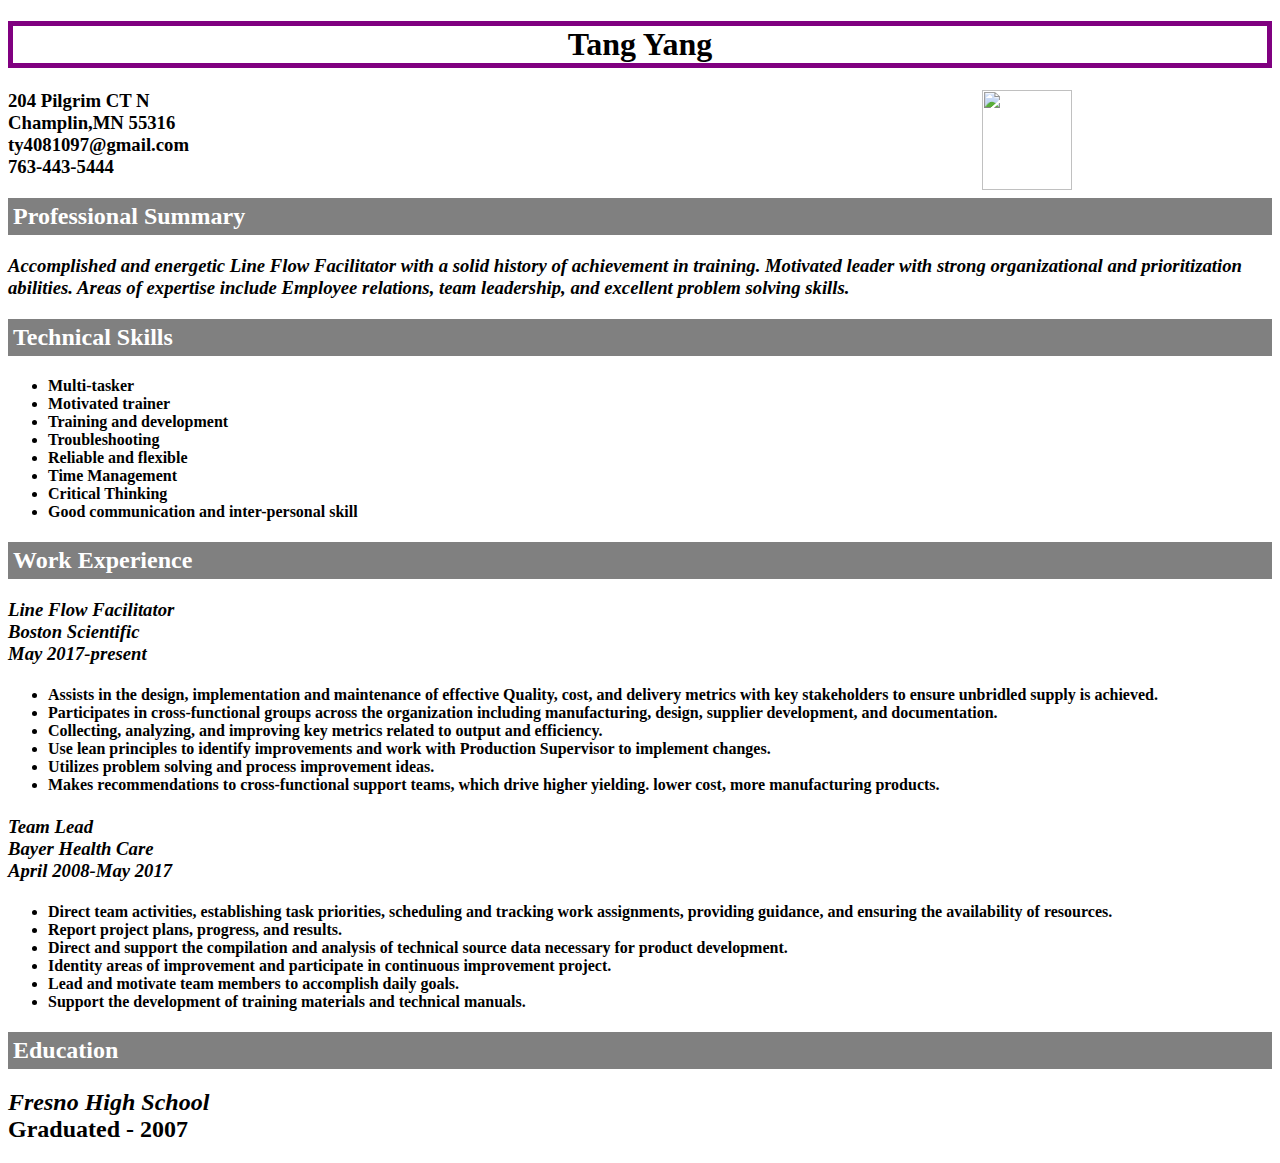
==== index.html @ 87489070 "change text size" ====
<!DOCTYPE html>
<html>
<head>
	<title>Tang's resume</title>
</head>
<link rel="stylesheet" type="text/css" href="style.css">
<body>

<h1>
Tang Yang
</h1>


<img src="https://scontent.ffcm1-2.fna.fbcdn.net/v/t1.0-9/538789_2186250792949_1283968446_n.jpg?_nc_cat=0&oh=3f73c77e36410c2f82d0b12a07dba56e&oe=5C0C64F2" width="90" height="100" hspace="200" align="right">

<h3>	
204 Pilgrim CT N<br>	
Champlin,MN 55316<br>
ty4081097@gmail.com<br> 
763-443-5444<br>
</h3>





<h2>
<div style="background-color:gray;color:white;padding:05px;">	
Professional Summary
</h2>

<h3><em> Accomplished and energetic Line Flow Facilitator with a solid history of achievement in training. Motivated leader with strong organizational and prioritization abilities. Areas of expertise include Employee relations, team leadership, and excellent problem solving skills.</em>
</h3>	


<h2>
<div style="background-color:gray;color:white;padding:05px;">
Technical Skills
</h2>


<ul>
<h4>
<b>
<li>Multi-tasker
<li>Motivated trainer
<li>Training and development
<li>Troubleshooting
<li>Reliable and flexible
<li>Time Management
<li>Critical Thinking
<li>Good communication and inter-personal skill	
</h4>
</b>
</ul>


<h2>
<div style="background-color:gray;color:white;padding:05px;">	
Work Experience
</h2>

<h3>
<em>Line Flow Facilitator</em><br>
<em>Boston Scientific</em><br>
<em>May 2017-present</em><br>
</h3>
<ul>
	
	<b>
	<h4>
	<li>Assists in the design, implementation and maintenance of effective Quality, cost, and delivery metrics with key stakeholders to ensure unbridled supply is achieved.
	<li>Participates in cross-functional groups across the organization including manufacturing, design, supplier development, and documentation. 
	<li>Collecting, analyzing, and improving key metrics related to output and efficiency. 
	<li>Use lean principles to identify improvements and work with Production Supervisor to implement changes.
	<li>Utilizes problem solving and process improvement ideas. 
	<li>Makes recommendations to cross-functional support teams, which drive higher yielding. lower cost, more manufacturing products.
	</h4>	
</ul>

<h3>
<em>Team Lead</em><br>
<em>Bayer Health Care</em><br>
<em>April 2008-May 2017</em><br>
</h3>
<ul>
	
    <b>
    <h4>
    <li>Direct team activities, establishing task priorities, scheduling and tracking work assignments, providing guidance, and ensuring the availability of resources.
    <li>Report project plans, progress, and results.
    <li>Direct and support the compilation and analysis of technical source data necessary for product development.
    <li>Identity areas of improvement and participate in continuous improvement project. 
    <li>Lead and motivate team members to accomplish daily goals.
    <li>Support the development of training materials and technical manuals.
    </h4>	
</ul>


<h2>
<div style="background-color:gray;color:white;padding:05px;">	
Education
</h2>
<h2><em>Fresno High School</em><br>
	Graduated - 2007
</h2>
</body>
</html>
---- style.css ----
h1{
	border-color: purple;
	border-width: 5px;
	border-style: solid;
}

h1 {
	text-align: center;
}
}

h3 {
	text-align: center;
}
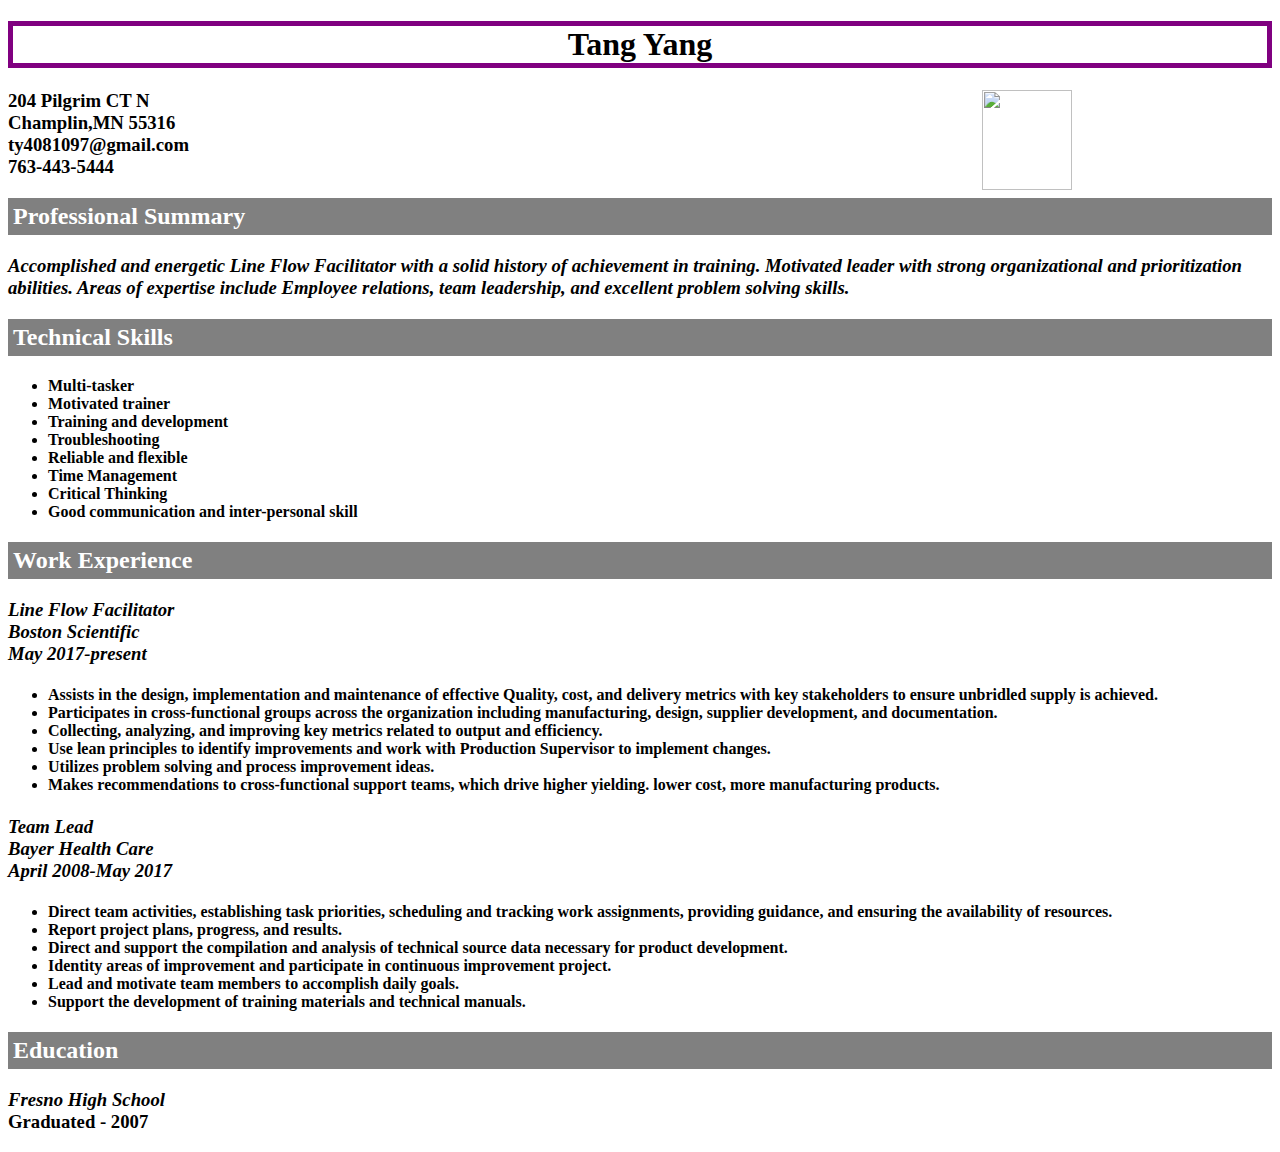
==== commit 599696d3: "update text" ====
--- a/index.html
+++ b/index.html
@@ -101,8 +101,8 @@
 <div style="background-color:gray;color:white;padding:05px;">	
 Education
 </h2>
-<h2><em>Fresno High School</em><br>
+<h3><em>Fresno High School</em><br>
 	Graduated - 2007
-</h2>
+</h3>
 </body>
 </html>
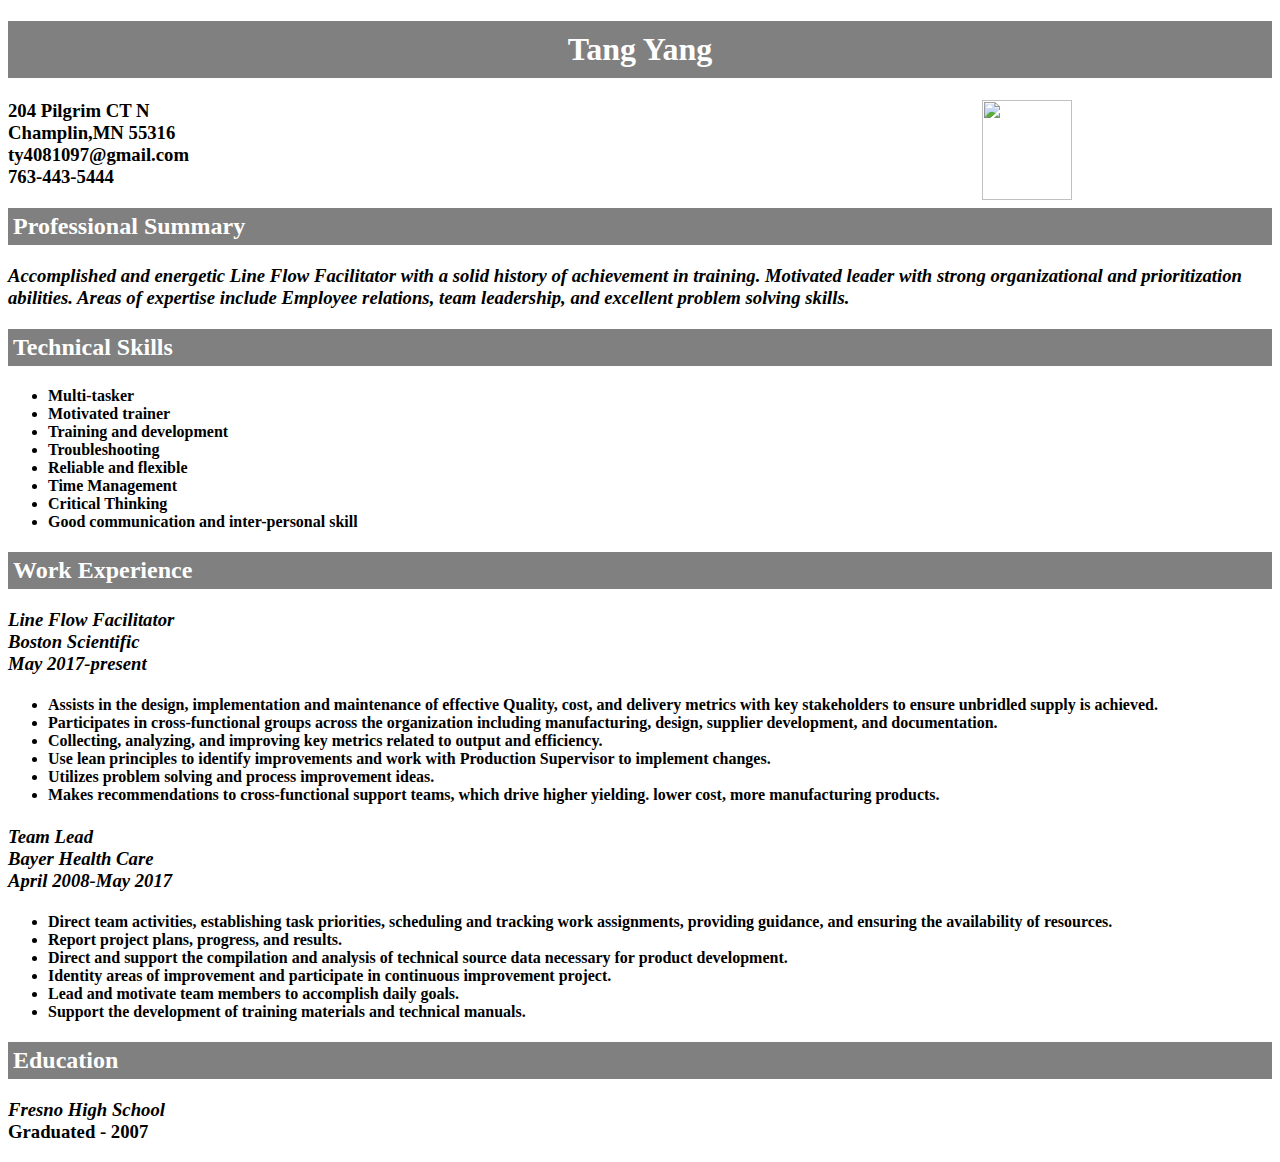
==== commit 71c55cc6: "add div" ====
--- a/index.html
+++ b/index.html
@@ -7,6 +7,7 @@
 <body>
 
 <h1>
+<div style="background-color:gray;color:white;padding:05px;">	
 Tang Yang
 </h1>
 
--- a/style.css
+++ b/style.css
@@ -1,5 +1,5 @@
 h1{
-	border-color: purple;
+	border-color: grey;
 	border-width: 5px;
 	border-style: solid;
 }
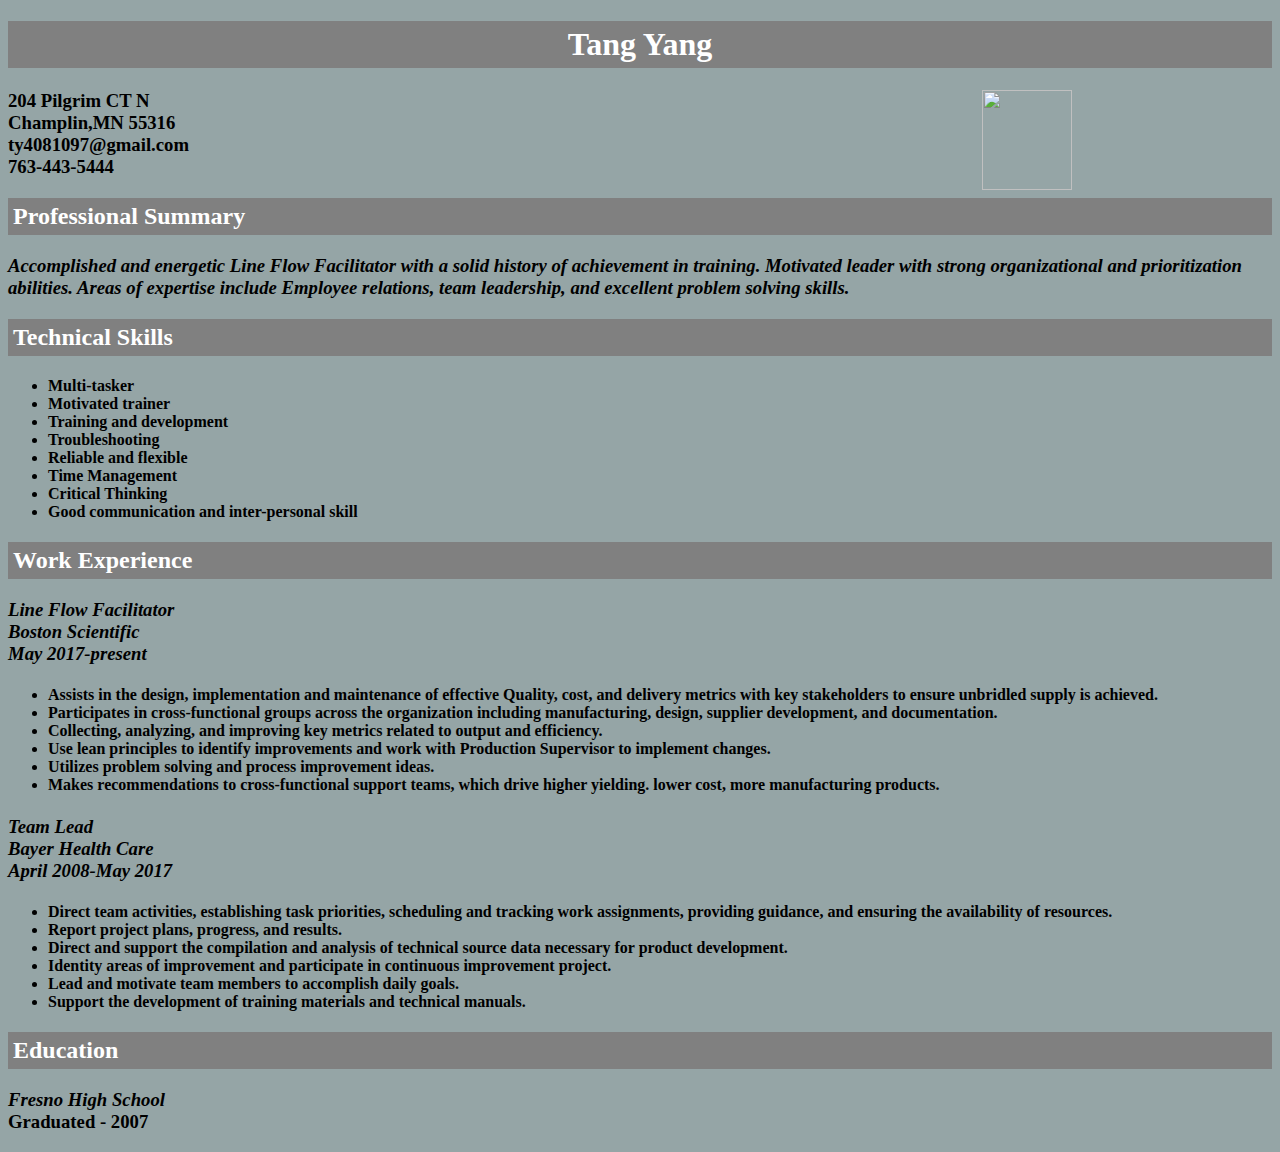
==== commit bf008042: "fix div" ====
--- a/index.html
+++ b/index.html
@@ -7,8 +7,7 @@
 <body>
 
 <h1>
-<div style="background-color:gray;color:white;padding:05px;">	
-Tang Yang
+	<div>Tang Yang</div>
 </h1>
 
 
@@ -26,8 +25,7 @@
 
 
 <h2>
-<div style="background-color:gray;color:white;padding:05px;">	
-Professional Summary
+	<div>Professional Summary</div>
 </h2>
 
 <h3><em> Accomplished and energetic Line Flow Facilitator with a solid history of achievement in training. Motivated leader with strong organizational and prioritization abilities. Areas of expertise include Employee relations, team leadership, and excellent problem solving skills.</em>
@@ -35,8 +33,7 @@
 
 
 <h2>
-<div style="background-color:gray;color:white;padding:05px;">
-Technical Skills
+	<div>Technical Skills</div>
 </h2>
 
 
@@ -57,8 +54,7 @@
 
 
 <h2>
-<div style="background-color:gray;color:white;padding:05px;">	
-Work Experience
+	<div>Work Experience</div>
 </h2>
 
 <h3>
@@ -99,8 +95,7 @@
 
 
 <h2>
-<div style="background-color:gray;color:white;padding:05px;">	
-Education
+<div>Education</div>
 </h2>
 <h3><em>Fresno High School</em><br>
 	Graduated - 2007
--- a/style.css
+++ b/style.css
@@ -1,15 +1,13 @@
-h1{
-	border-color: grey;
-	border-width: 5px;
-	border-style: solid;
+body{
+	background: #95a5a6;
 }
 
-h1 {
-	text-align: center;
-}
-}
-
-h3 {
+h1{
 	text-align: center;
 }
 
+div{
+background-color:gray;color:white;padding:05px;
+}
+
+
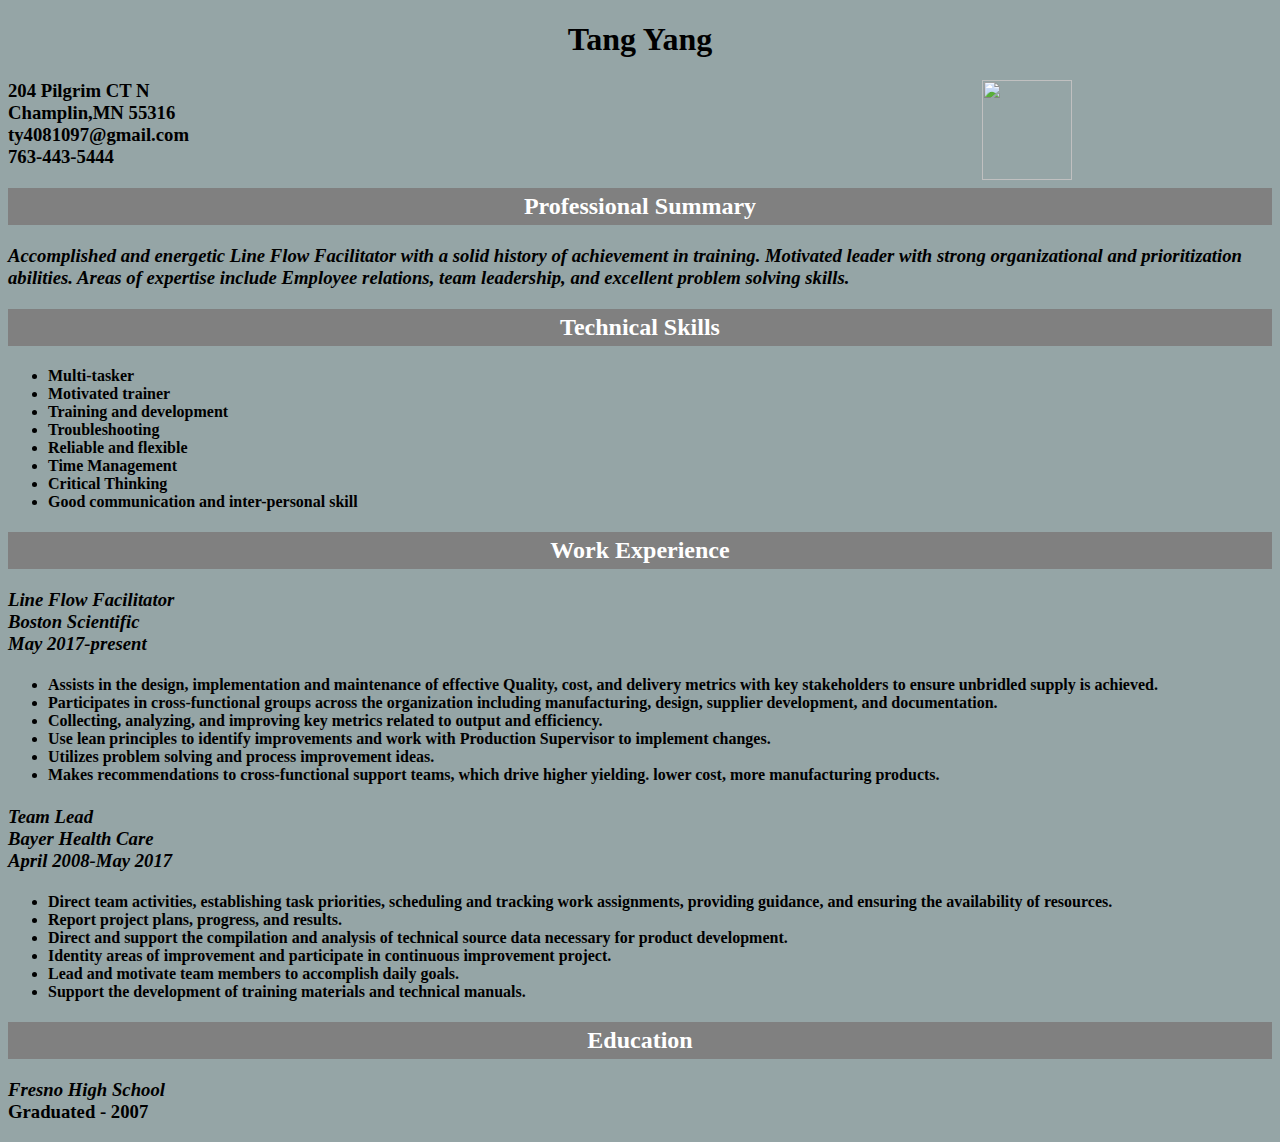
==== commit c1152909: "add more text" ====
--- a/index.html
+++ b/index.html
@@ -93,12 +93,13 @@
     </h4>	
 </ul>
 
-
 <h2>
 <div>Education</div>
 </h2>
 <h3><em>Fresno High School</em><br>
 	Graduated - 2007
+	
 </h3>
+	
 </body>
 </html>
--- a/style.css
+++ b/style.css
@@ -6,6 +6,9 @@
 	text-align: center;
 }
 
+h2{
+	text-align: center;
+
 div{
 background-color:gray;color:white;padding:05px;
 }
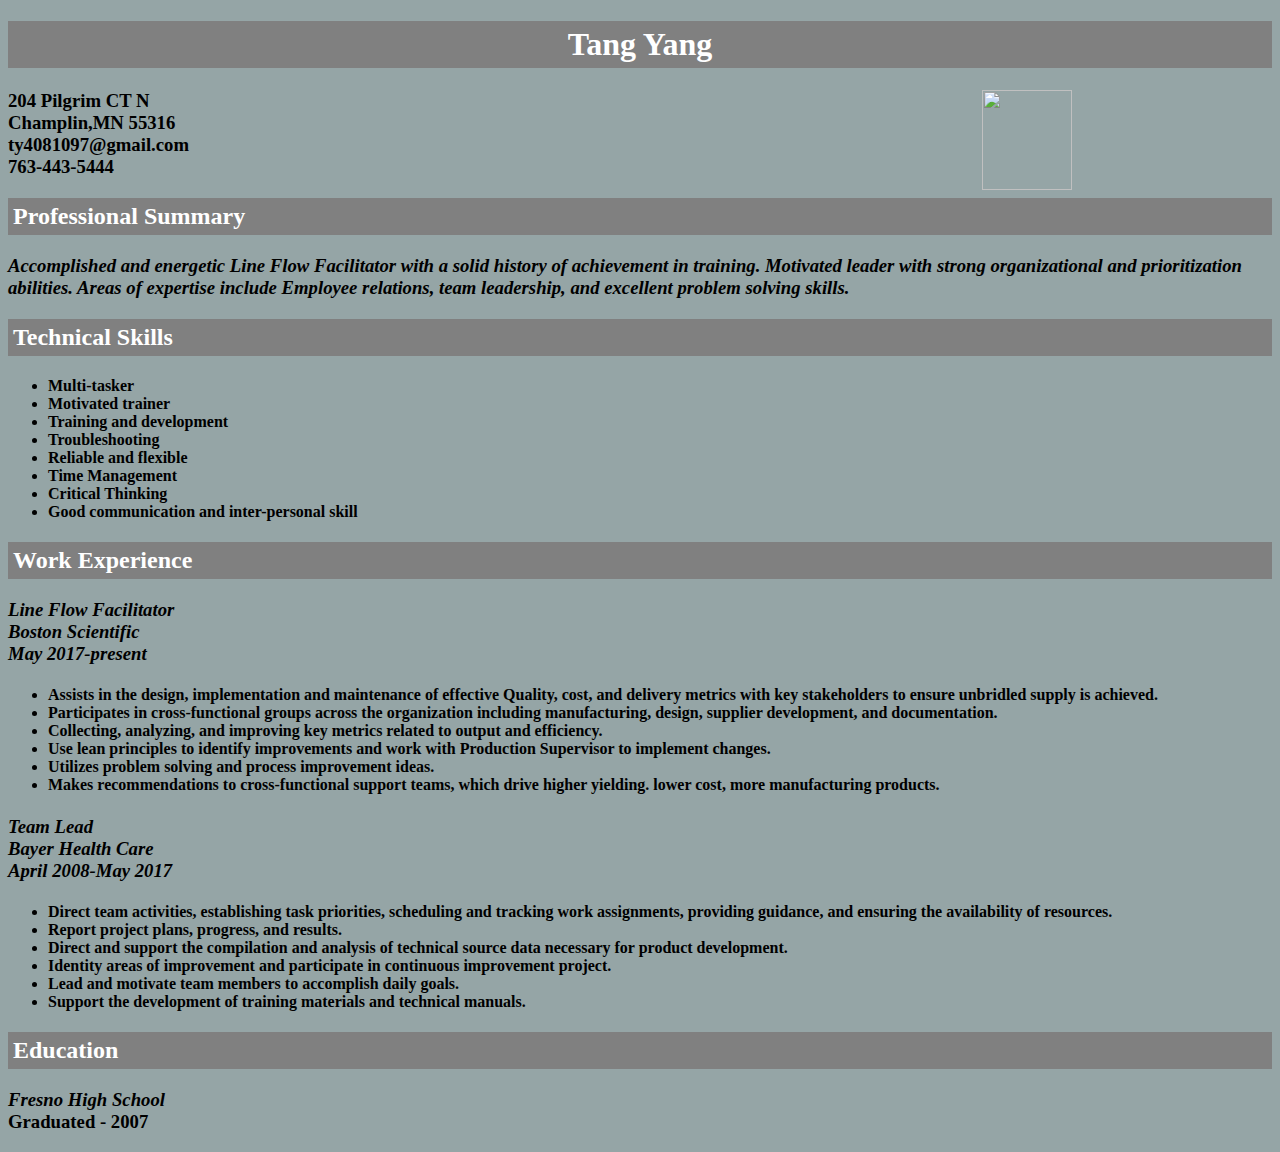
==== commit 96916413: "change text" ====
--- a/index.html
+++ b/index.html
@@ -96,9 +96,10 @@
 <h2>
 <div>Education</div>
 </h2>
-<h3><em>Fresno High School</em><br>
+	
+<h3>
+<em>Fresno High School</em><br>
 	Graduated - 2007
-	
 </h3>
 	
 </body>
--- a/style.css
+++ b/style.css
@@ -5,10 +5,7 @@
 h1{
 	text-align: center;
 }
-
-h2{
-	text-align: center;
-
+	
 div{
 background-color:gray;color:white;padding:05px;
 }
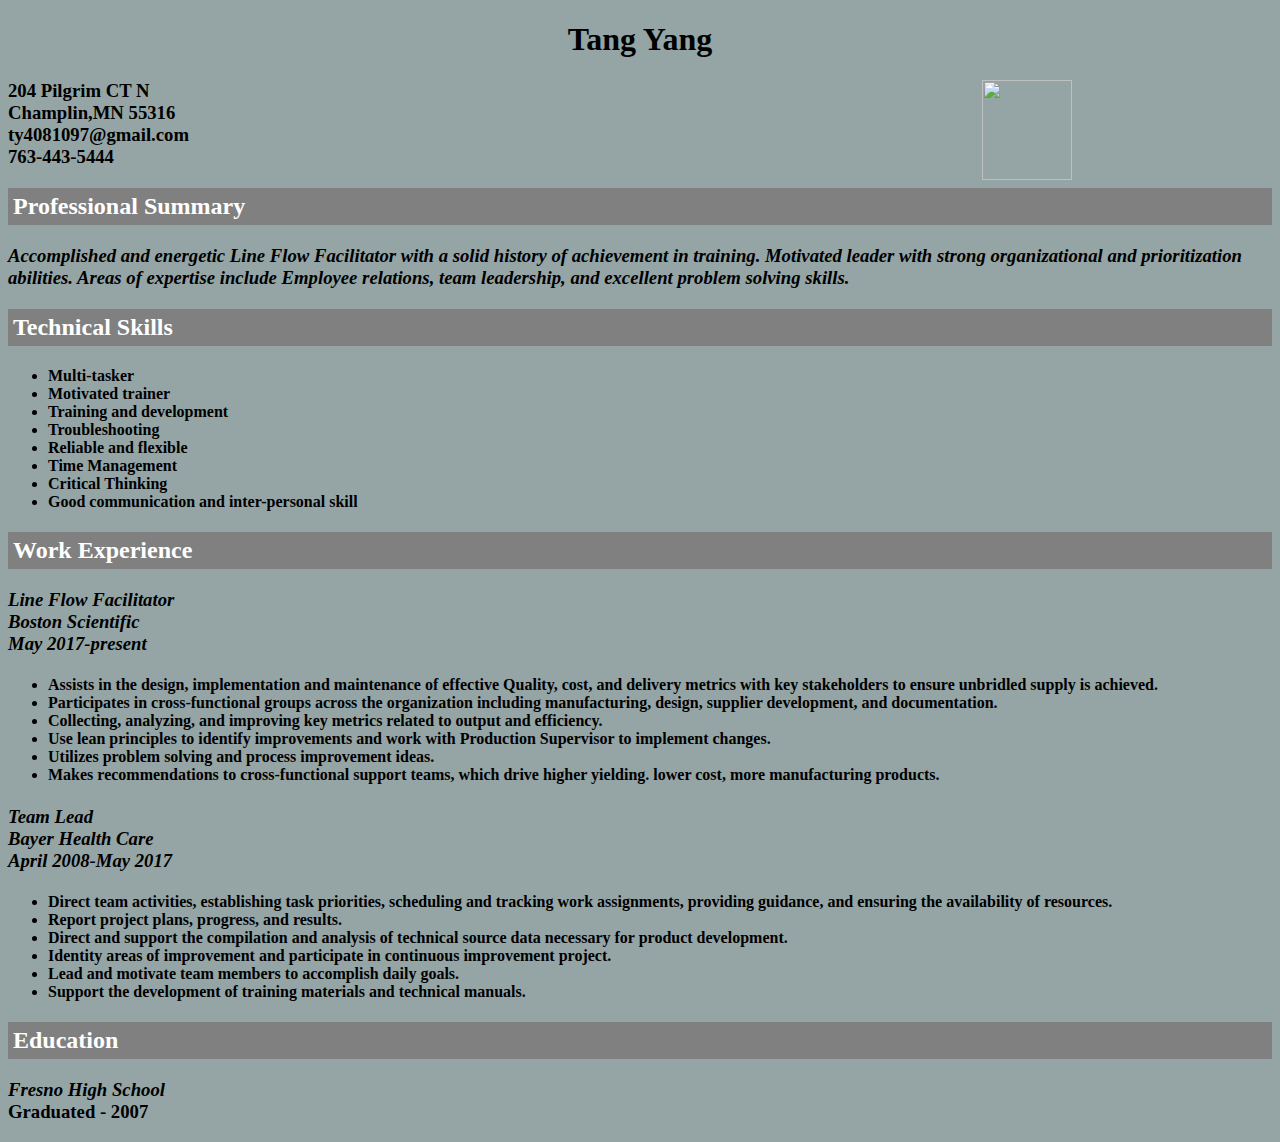
==== commit 3aa23519: "remove div" ====
--- a/index.html
+++ b/index.html
@@ -7,7 +7,7 @@
 <body>
 
 <h1>
-	<div>Tang Yang</div>
+Tang Yang
 </h1>
 
 
--- a/style.css
+++ b/style.css
@@ -3,9 +3,10 @@
 }
 
 h1{
-	text-align: center;
+	text-align: center
 }
-	
+
+
 div{
 background-color:gray;color:white;padding:05px;
 }
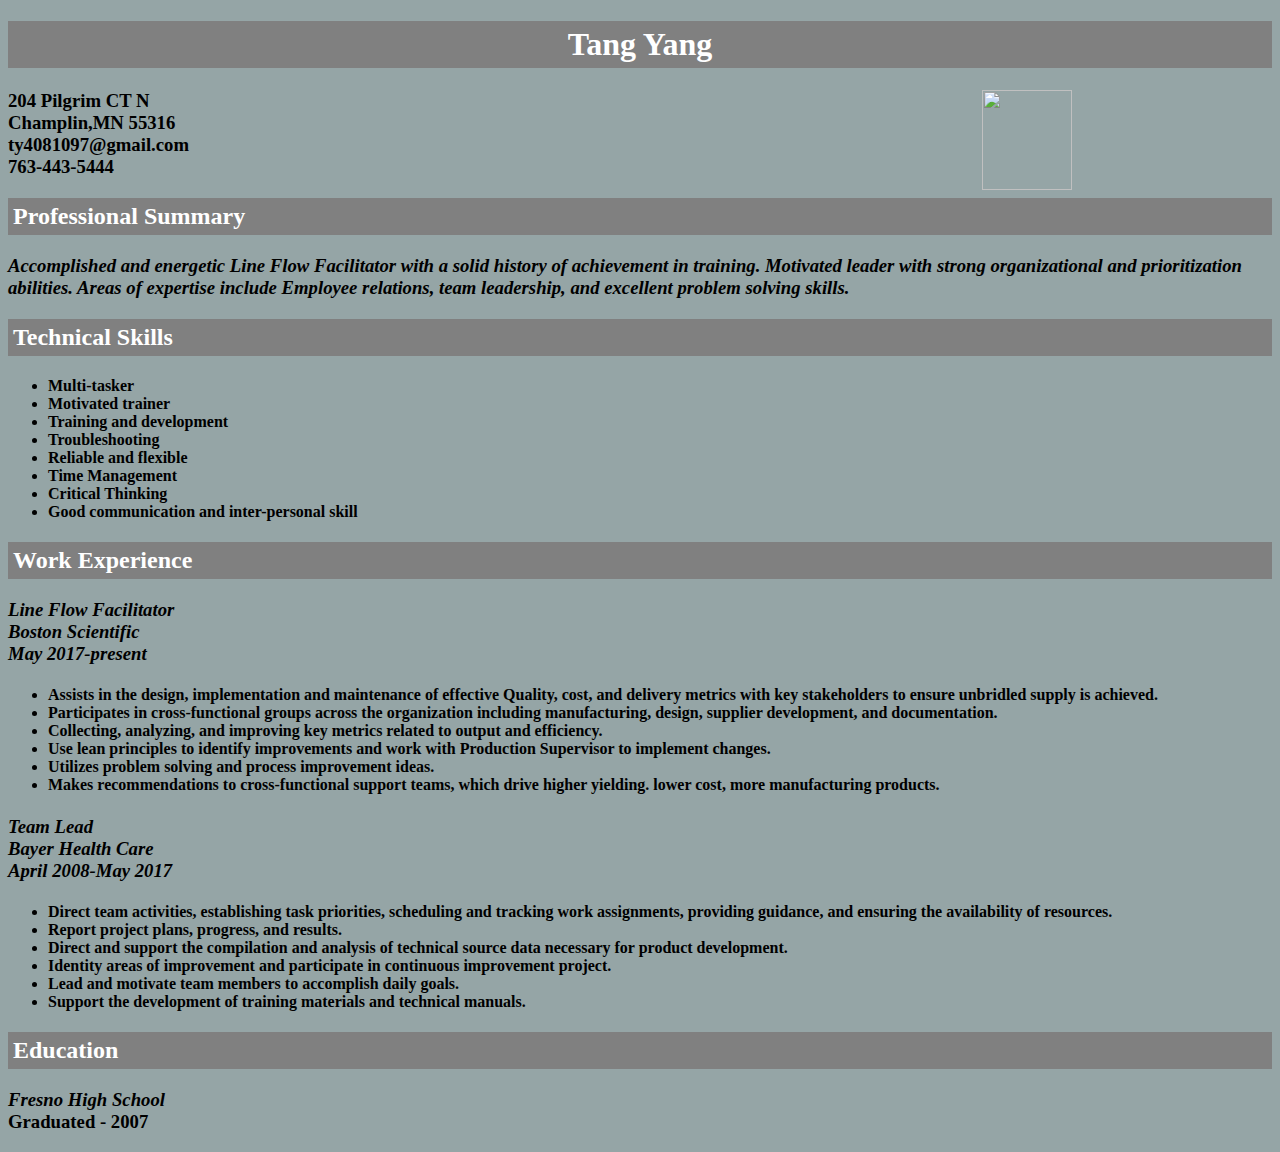
==== commit e4a70214: "add div" ====
--- a/index.html
+++ b/index.html
@@ -7,7 +7,7 @@
 <body>
 
 <h1>
-Tang Yang
+	<div>Tang Yang</div>
 </h1>
 
 
--- a/style.css
+++ b/style.css
@@ -6,7 +6,6 @@
 	text-align: center
 }
 
-
 div{
 background-color:gray;color:white;padding:05px;
 }
